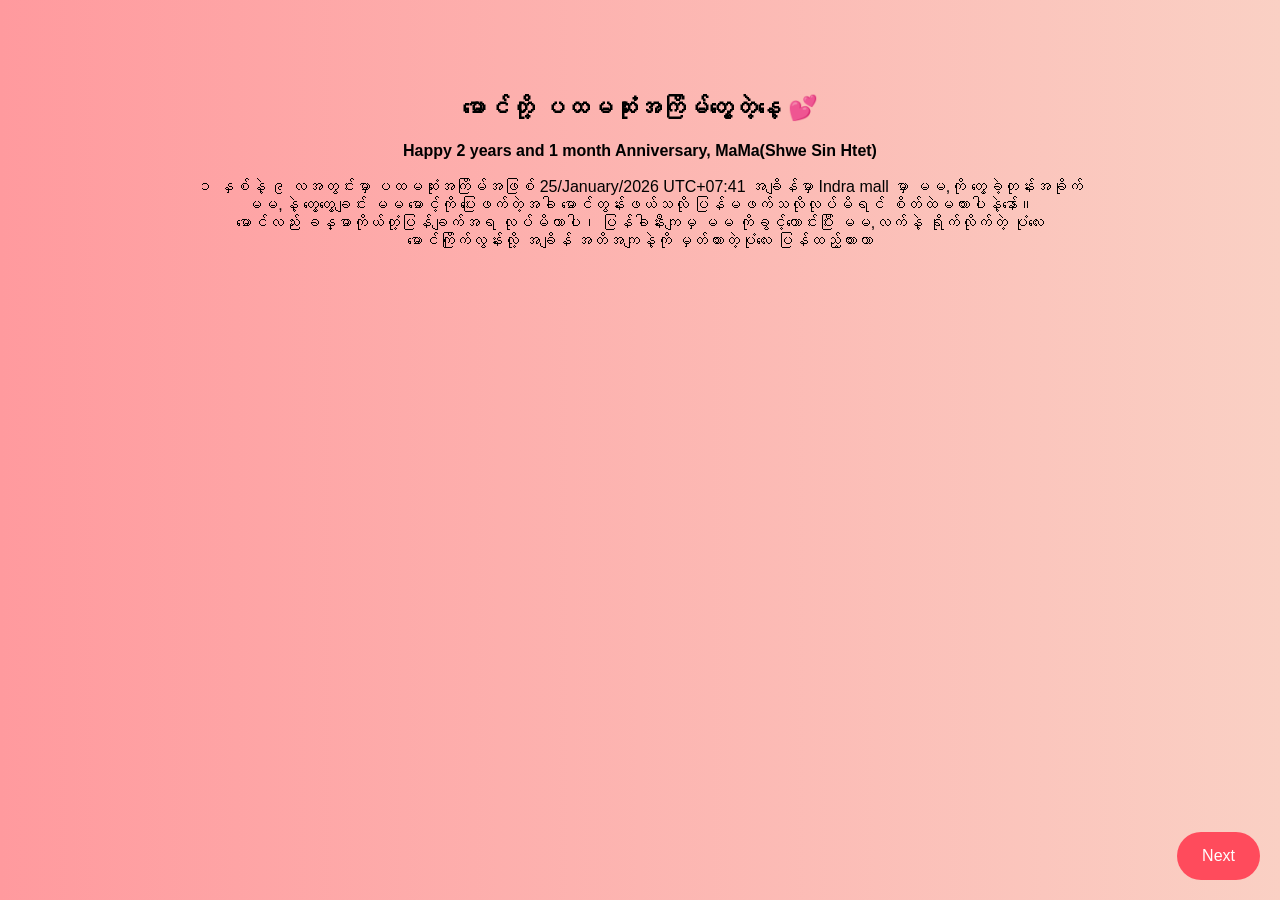
==== index.html @ 4a639d7d "Rename text.html to index.html" ====
<!DOCTYPE html>
<html lang="en">
<head>
  <meta charset="UTF-8">
  <title>Our Memories ❤️</title>
  <link rel="stylesheet" href="style.css">
</head>
<body>

<div class="slider">

  <!-- Slide 1 -->
  <div class="slide active">
    <img src="img\Couple photo.jpg" alt="">
    <h2>မောင်တို့ ပထမဆုံးအကြိမ်တွေ့တဲ့နေ့ 💕</h2>
    <p> <strong>Happy 2 years and 1 month Anniversary, MaMa(Shwe Sin Htet)</strong> <br><br>
၁ နှစ်နဲ့ ၉ လအတွင်းမှာ ပထမဆုံးအကြိမ်အဖြစ် 25/January/2026 UTC+07:41 အချိန်မှာ Indra mall မှာ မမ,ကို တွေ့ခဲ့တုန်းအခိုက် <br> 
မမ,နဲ့ တွေ့တွေ့ချင်း မမ မောင့်ကို ပြေးဖက်တဲ့အခါ မောင်တွန်းဖယ်သလို ပြန်မဖက်သလိုလုပ်မိရင် စိတ်ထဲမထားပါနဲ့နော်။ <br>
မောင်လည်း ခန္ဓာကိုယ်တုံ့ပြန်ချက်အရ လုပ်မိတာပါ၊ ပြန်ခါနီးကျမှ မမ ကိုခွင့်တောင်းပြီး မမ,လက်နဲ့ ရိုက်လိုက်တဲ့ ပုံလေး <br>
မောင်ကြိုက်လွန်းလို့ အချိန် အတိအကျနဲ့ကို မှတ်ထားတဲ့ပုံလေး ပြန်ထည့်ထားတာ</p>
  </div>

  <!-- Slide 2 -->
  <div class="slide">
    <img src="img\Jurassic MaMa.jpg" alt="">
    <h2><strong>This is my favorite photo of you</strong> 🌸</h2>
    <p>ဒီ,ဒုတိယပုံလေးကတော့ မောင် ထပ်တွေ့ခွင့်မရလိုက်တဲ့ မမ,ရဲ့ပုံ😭 </p>
  </div>

  <!-- Slide 3 -->
  <div class="slide">
    <img src="img\Chill MaMa.jpg" alt="">
    <h2><strong>My chill girl</strong> 😌</h2>
    <p>သဲသဲလှုပ် အချစ်ခံရသူ၏ အေးချမ်းမှု</p>
  </div>

  <!-- Final Slide -->
  <div class="slide">
    <img src="img\Wedding Contract.jpg" class="top-image" alt="">
    <p>
      A good present for you is me. I may not be perfect, but I can make you laugh, 
  and I will always be honest with you.<br><br>

  I love you so much, and I truly care about you. You are always on my mind, 
  all day, every day.<br><br>

  I even made this project at 3AM just for you, because you mean that much to me.<br><br>

  You are my girl…, you are a very lucky one.
    </p>
  </div>

</div>

<button onclick="nextSlide()">Next</button>

<script src="system.js"></script>
</body>
</html>
---- style.css ----
body {
  margin: 0;
  font-family: Arial, sans-serif;
  background: linear-gradient(to right, #ff9a9e, #fad0c4);
  text-align: center;
  color: black;
}

.slider {
  position: relative;
  width: 100%;
  height: 100vh;
  overflow: hidden;
}

.slide {
  display: none;
  padding: 20px;
}

.slide.active {
  display: block;
  animation: fade 1s;
}

.final-page {
  min-height: 100vh;
  padding: 40px 20px;
  text-align: center;
  background: linear-gradient(to right, #ff9a9e, #fad0c4);
  overflow-y: auto;
}

.top-image {
  width: 250px;
  border-radius: 20px;
  margin-bottom: 20px;
}

.final-page h1 {
  font-size: 28px;
  margin-bottom: 20px;
}

.final-page p {
  max-width: 700px;
  margin: auto;
  font-size: 18px;
  line-height: 1.8;
}

img {
  width: 300px;
  border-radius: 20px;
  margin-top: 50px;
}

button {
  position: fixed;
  bottom: 20px;
  right: 20px;
  padding: 15px 25px;
  border: none;
  border-radius: 30px;
  background: #ff4b5c;
  color: white;
  font-size: 16px;
  cursor: pointer;
}

@keyframes fade {
  from {opacity: 0;}
  to {opacity: 1;}
}
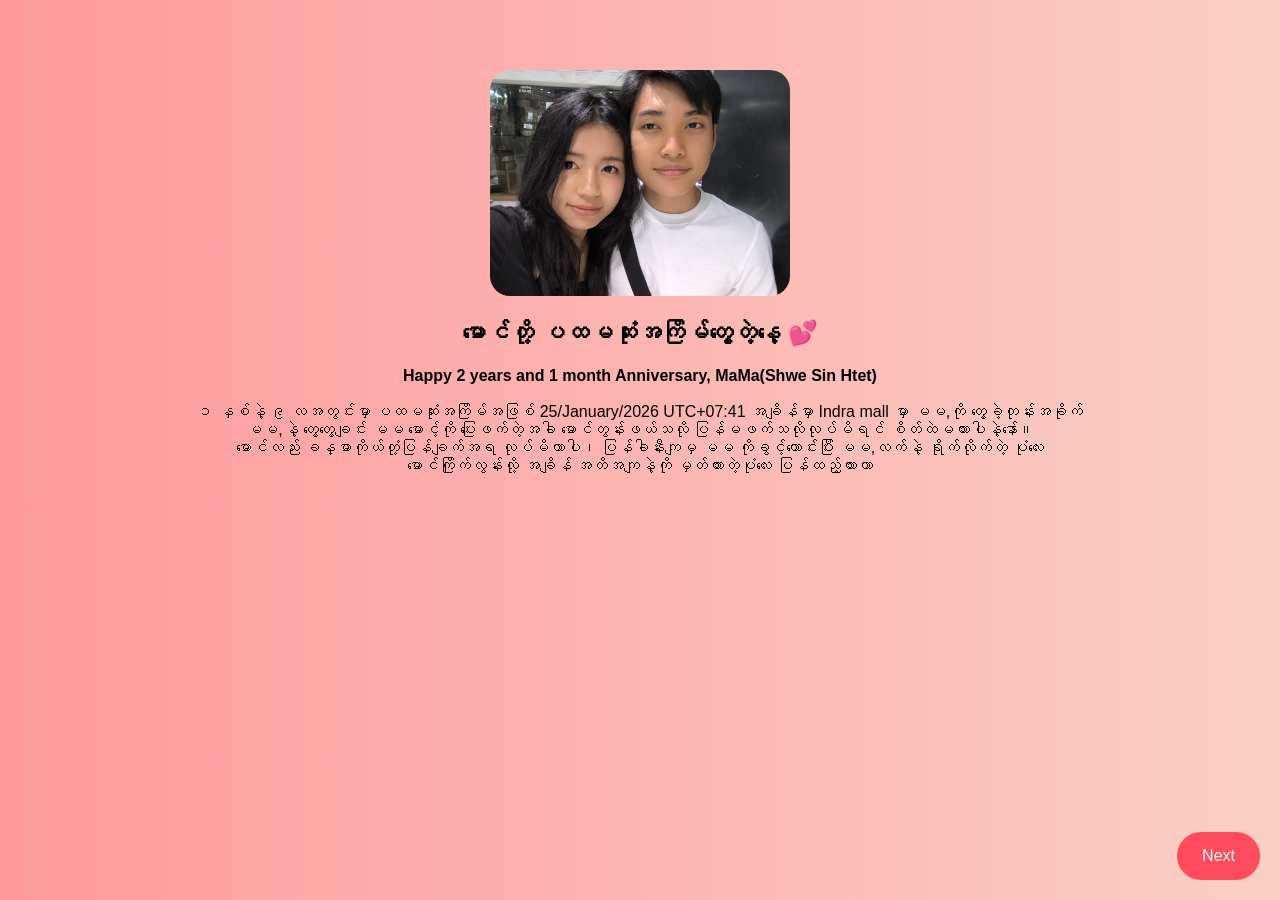
==== commit c0e5f07b: "Update index.html" ====
--- a/index.html
+++ b/index.html
@@ -11,7 +11,7 @@
 
   <!-- Slide 1 -->
   <div class="slide active">
-    <img src="img\Couple photo.jpg" alt="">
+    <img src="Couple photo.jpg" alt="">
     <h2>မောင်တို့ ပထမဆုံးအကြိမ်တွေ့တဲ့နေ့ 💕</h2>
     <p> <strong>Happy 2 years and 1 month Anniversary, MaMa(Shwe Sin Htet)</strong> <br><br>
 ၁ နှစ်နဲ့ ၉ လအတွင်းမှာ ပထမဆုံးအကြိမ်အဖြစ် 25/January/2026 UTC+07:41 အချိန်မှာ Indra mall မှာ မမ,ကို တွေ့ခဲ့တုန်းအခိုက် <br> 
@@ -22,14 +22,14 @@
 
   <!-- Slide 2 -->
   <div class="slide">
-    <img src="img\Jurassic MaMa.jpg" alt="">
+    <img src="Jurassic MaMa.jpg" alt="">
     <h2><strong>This is my favorite photo of you</strong> 🌸</h2>
     <p>ဒီ,ဒုတိယပုံလေးကတော့ မောင် ထပ်တွေ့ခွင့်မရလိုက်တဲ့ မမ,ရဲ့ပုံ😭 </p>
   </div>
 
   <!-- Slide 3 -->
   <div class="slide">
-    <img src="img\Chill MaMa.jpg" alt="">
+    <img src="Chill MaMa.jpg" alt="">
     <h2><strong>My chill girl</strong> 😌</h2>
     <p>သဲသဲလှုပ် အချစ်ခံရသူ၏ အေးချမ်းမှု</p>
   </div>
